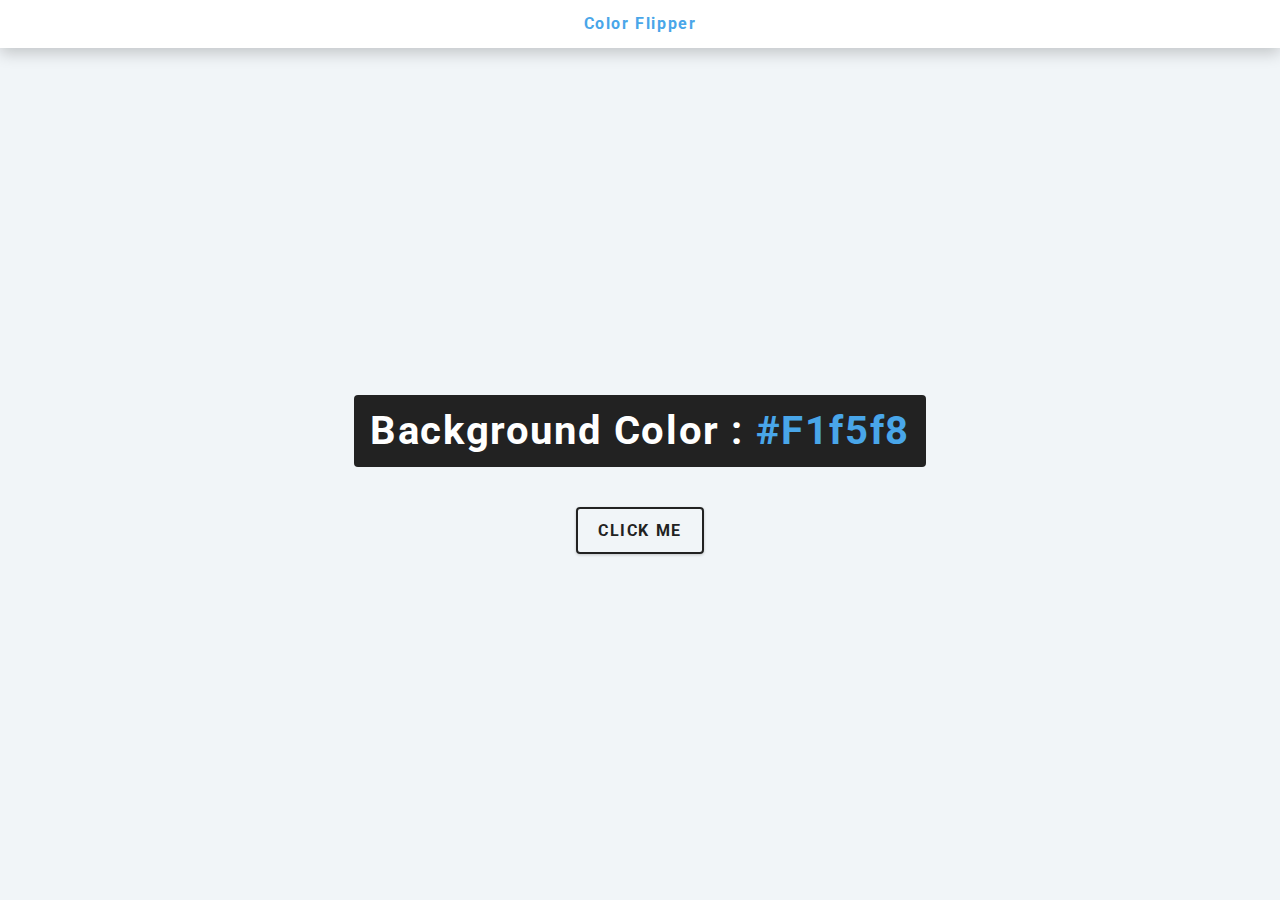
==== 01-Color flipper/index.html @ 47c09bde "commited" ====
<!DOCTYPE html>
<html lang="en">
<head>
    <meta charset="UTF-8">
    <meta http-equiv="X-UA-Compatible" content="IE=edge">
    <meta name="viewport" content="width=device-width, initial-scale=1.0">
    <title>color flipper</title>
    <link rel="stylesheet" href="style.css">
</head>
<body>
    <nav>
      <div class="nav-center">
        <h4>color flipper</h4>
      </div>
    </nav>
    <main id='main'>
      <div class="container">
        <h2>background color : <span class="color">#f1f5f8</span></h2>
        <button class="btn btn-hero" id="btn">click me</button>
      </div>
    </main>
<body>
    <script src="app.js"></script>
</body>
</html>
---- 01-Color flipper/style.css ----
/*
=============== 
Fonts
===============
*/
@import url("https://fonts.googleapis.com/css?family=Open+Sans|Roboto:400,700&display=swap");

/*
=============== 
Variables
===============
*/

:root {
  /* dark shades of primary color*/
  --clr-primary-1: hsl(205, 86%, 17%);
  --clr-primary-2: hsl(205, 77%, 27%);
  --clr-primary-3: hsl(205, 72%, 37%);
  --clr-primary-4: hsl(205, 63%, 48%);
  /* primary/main color */
  --clr-primary-5: hsl(205, 78%, 60%);
  /* lighter shades of primary color */
  --clr-primary-6: hsl(205, 89%, 70%);
  --clr-primary-7: hsl(205, 90%, 76%);
  --clr-primary-8: hsl(205, 86%, 81%);
  --clr-primary-9: hsl(205, 90%, 88%);
  --clr-primary-10: hsl(205, 100%, 96%);
  /* darkest grey - used for headings */
  --clr-grey-1: hsl(209, 61%, 16%);
  --clr-grey-2: hsl(211, 39%, 23%);
  --clr-grey-3: hsl(209, 34%, 30%);
  --clr-grey-4: hsl(209, 28%, 39%);
  /* grey used for paragraphs */
  --clr-grey-5: hsl(210, 22%, 49%);
  --clr-grey-6: hsl(209, 23%, 60%);
  --clr-grey-7: hsl(211, 27%, 70%);
  --clr-grey-8: hsl(210, 31%, 80%);
  --clr-grey-9: hsl(212, 33%, 89%);
  --clr-grey-10: hsl(210, 36%, 96%);
  --clr-white: #fff;
  --clr-red-dark: hsl(360, 67%, 44%);
  --clr-red-light: hsl(360, 71%, 66%);
  --clr-green-dark: hsl(125, 67%, 44%);
  --clr-green-light: hsl(125, 71%, 66%);
  --clr-black: #222;
  --ff-primary: "Roboto", sans-serif;
  --ff-secondary: "Open Sans", sans-serif;
  --transition: all 0.3s linear;
  --spacing: 0.1rem;
  --radius: 0.25rem;
  --light-shadow: 0 5px 15px rgba(0, 0, 0, 0.1);
  --dark-shadow: 0 5px 15px rgba(0, 0, 0, 0.2);
  --max-width: 1170px;
  --fixed-width: 620px;
}
/*
=============== 
Global Styles
===============
*/

*,
::after,
::before {
  margin: 0;
  padding: 0;
  box-sizing: border-box;
}
body {
  font-family: var(--ff-secondary);
  background: var(--clr-grey-10);
  color: var(--clr-grey-1);
  line-height: 1.5;
  font-size: 0.875rem;
}
ul {
  list-style-type: none;
}
a {
  text-decoration: none;
}
h1,
h2,
h3,
h4 {
  letter-spacing: var(--spacing);
  text-transform: capitalize;
  line-height: 1.25;
  margin-bottom: 0.75rem;
  font-family: var(--ff-primary);
}
h1 {
  font-size: 3rem;
}
h2 {
  font-size: 2rem;
}
h3 {
  font-size: 1.25rem;
}
h4 {
  font-size: 0.875rem;
}
p {
  margin-bottom: 1.25rem;
  color: var(--clr-grey-5);
}
@media screen and (min-width: 800px) {
  h1 {
    font-size: 4rem;
  }
  h2 {
    font-size: 2.5rem;
  }
  h3 {
    font-size: 1.75rem;
  }
  h4 {
    font-size: 1rem;
  }
  body {
    font-size: 1rem;
  }
  h1,
  h2,
  h3,
  h4 {
    line-height: 1;
  }
}
/*  global classes */

/* section */
.section {
  padding: 5rem 0;
}

.section-center {
  width: 90vw;
  margin: 0 auto;
  max-width: 1170px;
}
@media screen and (min-width: 992px) {
  .section-center {
    width: 95vw;
  }
}
main {
  min-height: 100vh;
  display: grid;
  place-items: center;
}

/*
=============== 
Nav
===============
*/
nav {
  background: var(--clr-white);
  height: 3rem;
  display: grid;
  align-items: center;
  box-shadow: var(--dark-shadow);
}
.nav-center {
  
  max-width: var(--fixed-width);
  margin: 0 auto;
  display: flex;
  align-items: center;
  justify-content: space-between;
}
.nav-center h4 {
  margin-bottom: 0;
  color: var(--clr-primary-5);
}

/*
=============== 
Container
===============
*/
main {
  min-height: calc(100vh - 3rem);
  display: grid;
  place-items: center;
}
.container {
  text-align: center;
}
.container h2 {
  background: var(--clr-black);
  color: var(--clr-white);
  padding: 1rem;
  border-radius: var(--radius);
  margin-bottom: 2.5rem;
}
.color {
  color: var(--clr-primary-5);
}
.btn-hero {
  font-family: var(--ff-primary);
  text-transform: uppercase;
  background: transparent;
  color: var(--clr-black);
  letter-spacing: var(--spacing);
  display: inline-block;
  font-weight: 700;
  transition: var(--transition);
  border: 2px solid var(--clr-black);
  cursor: pointer;
  box-shadow: 0 1px 3px rgba(0, 0, 0, 0.2);
  border-radius: var(--radius);
  font-size: 1rem;
  padding: 0.75rem 1.25rem;
}
.btn-hero:hover {
  color: var(--clr-white);
  background: var(--clr-black);
}
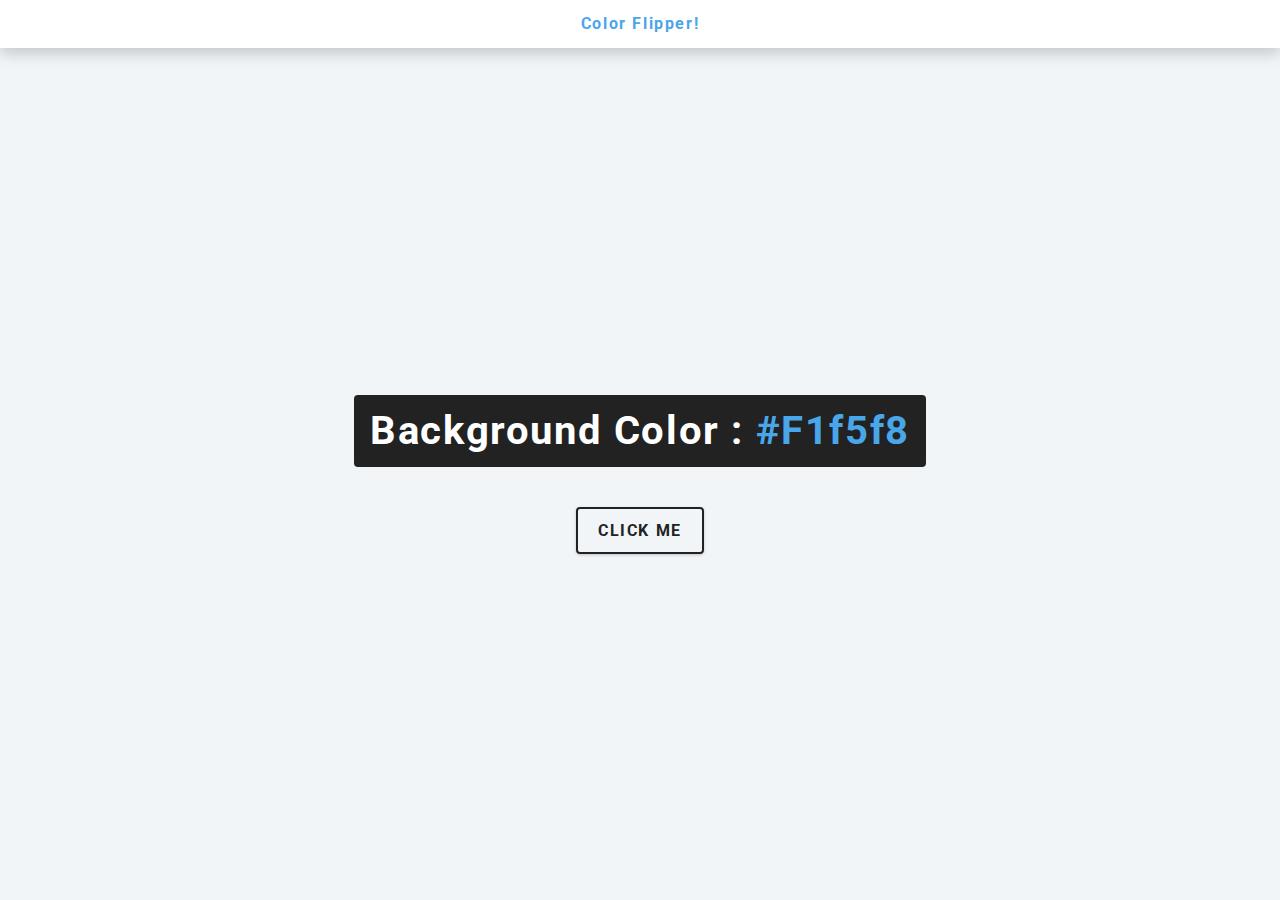
==== commit 2ce5a40d: "commit" ====
--- a/01-Color flipper/index.html
+++ b/01-Color flipper/index.html
@@ -10,7 +10,8 @@
 <body>
     <nav>
       <div class="nav-center">
-        <h4>color flipper</h4>
+        <h4>color flipper!</h4>
+        
       </div>
     </nav>
     <main id='main'>
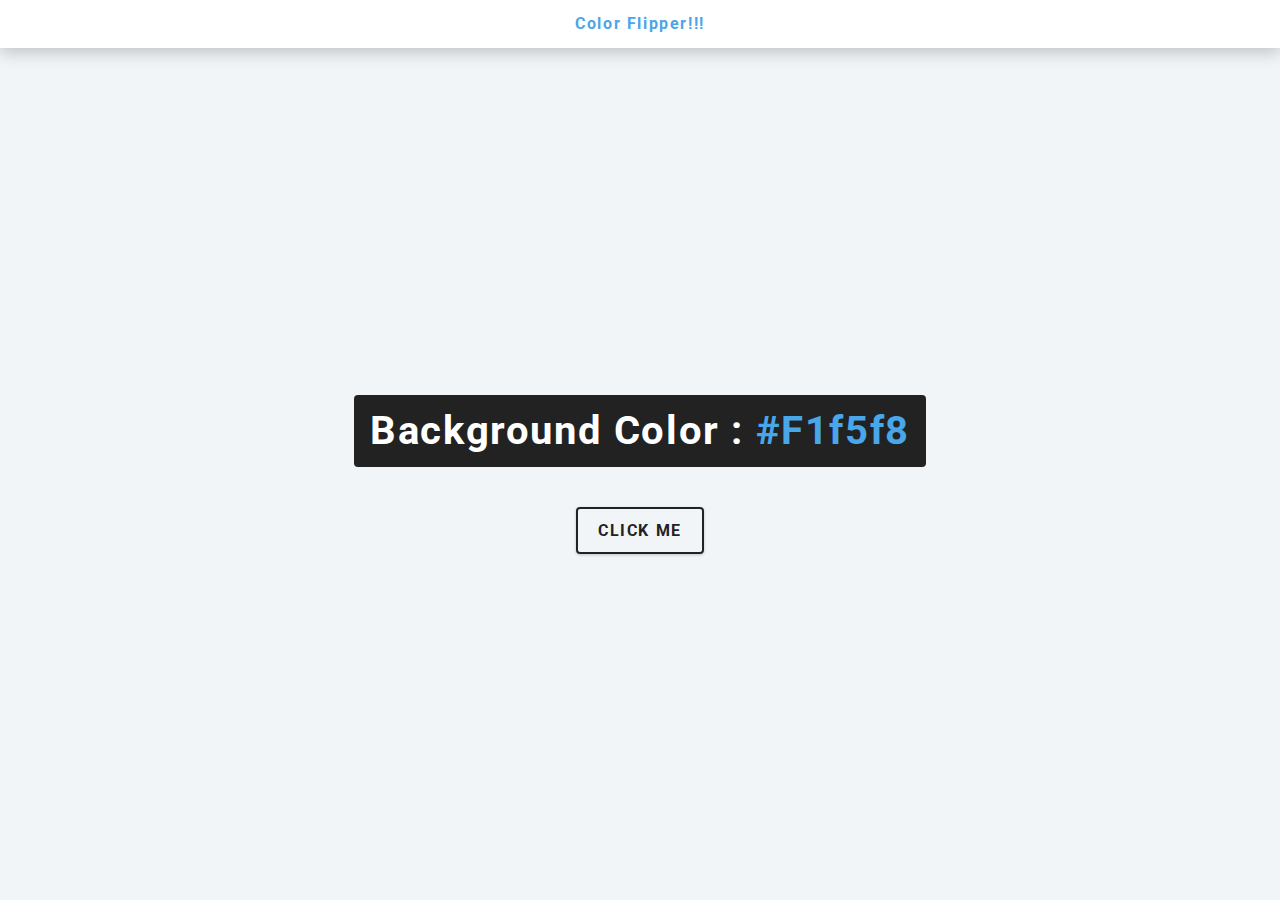
==== commit d53a788d: "commit" ====
--- a/01-Color flipper/index.html
+++ b/01-Color flipper/index.html
@@ -10,7 +10,7 @@
 <body>
     <nav>
       <div class="nav-center">
-        <h4>color flipper!</h4>
+        <h4>color flipper!!!</h4>
         
       </div>
     </nav>
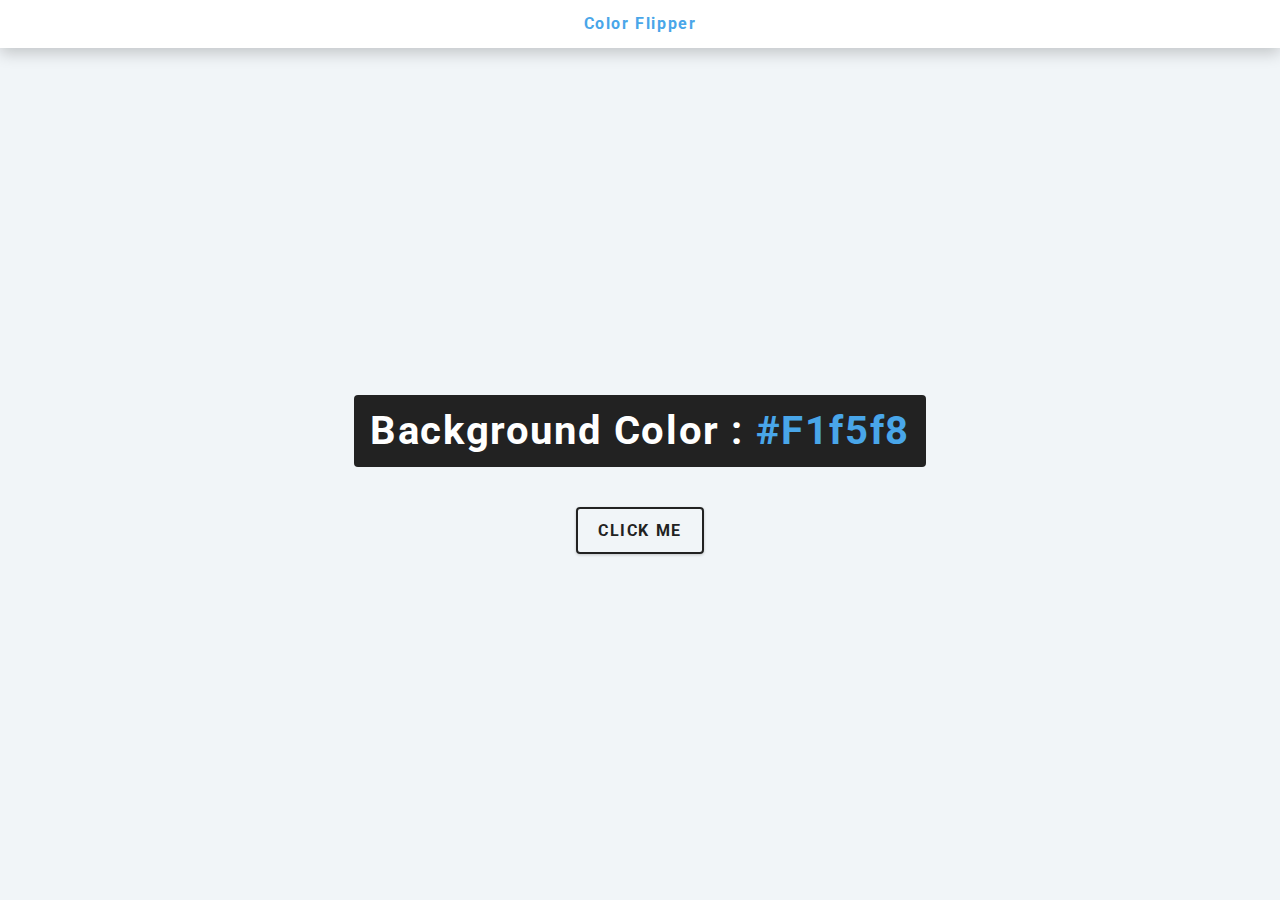
==== commit e25c9a75: "commit" ====
--- a/01-Color flipper/index.html
+++ b/01-Color flipper/index.html
@@ -10,7 +10,7 @@
 <body>
     <nav>
       <div class="nav-center">
-        <h4>color flipper!!!</h4>
+        <h4>color flipper</h4>
         
       </div>
     </nav>
